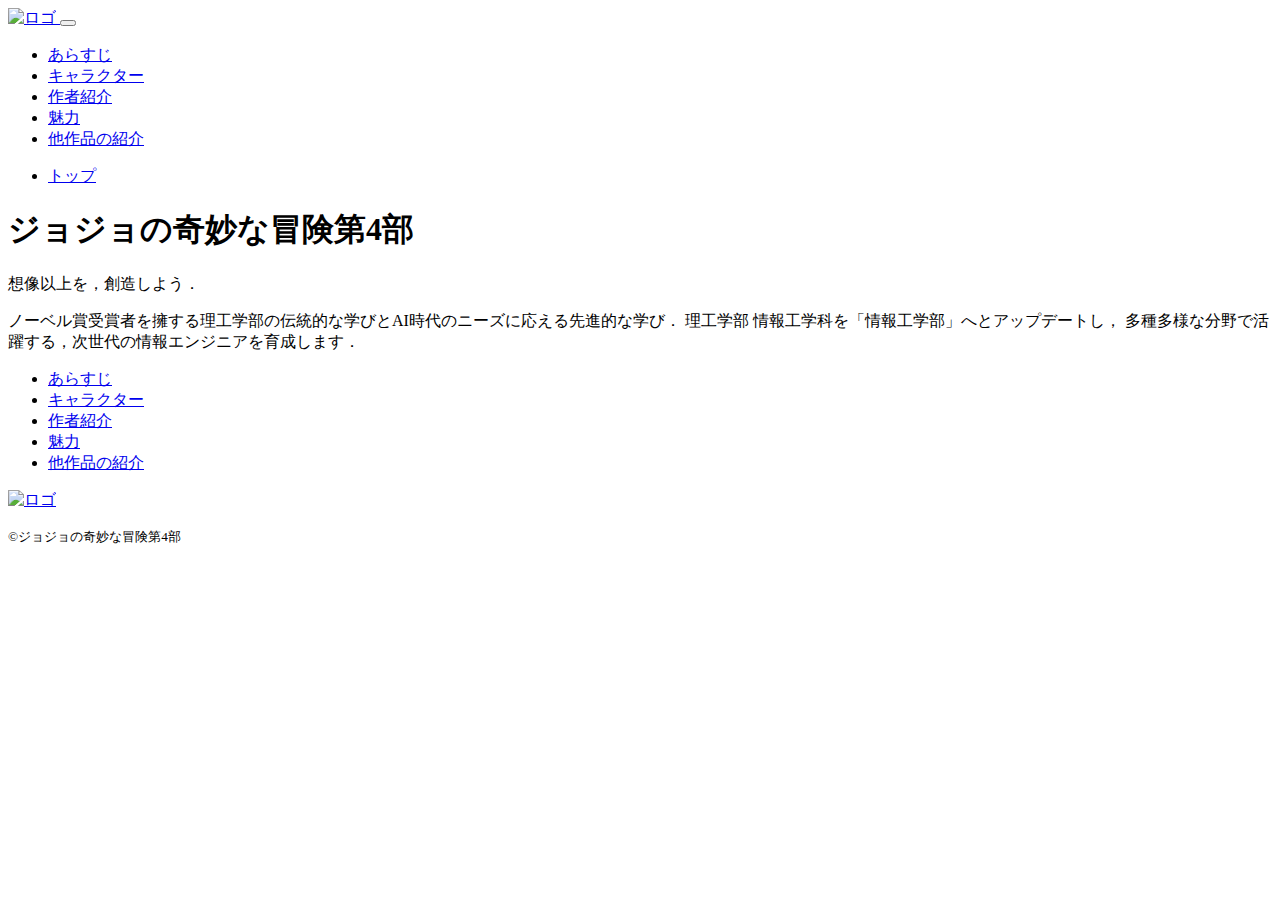
==== index.html @ 003477d5 "html追加" ====
<!DOCTYPE html>
<html>
    <head>
        <meta charset="UTF-8">
        <title>ジョジョの奇妙な冒険第4部</title>
        <meta name="description" content="ジョジョの奇妙な冒険">
        <meta name="viewport" content="width=device-width">
        <script src="https://ajax.googleapis.com/ajax/libs/jquery/1.11.0/jquery.min.js"></script>
        <script src="js/script.js"></script>
        <link href="css/index.css" rel="stylesheet">
        <link rel="preconnect" href="https://fonts.googleapis.com">
        <link rel="preconnect" href="https://fonts.gstatic.com" crossorigin>
        <link href="https://fonts.googleapis.com/css2?family=Cherry+Bomb+One&display=swap" rel="stylesheet">    
    </head>
    <body>
        <header class="header">
            <div class="header-inner">
                <a class="header-logo" href="index.html">
                    <img src="images/common/logo.png" alt="ロゴ">
                </a>
                <button class="toggle-menu-button"></button>
                <div class="header-site-menu">
                    <nav class="site-menu">
                        <ul>
                            <li><a href="arasuji.html">あらすじ</a></li>
                            <li><a href="kyarakuta.html">キャラクター</a></li>
                            <li><a href="sakusya.html">作者紹介</a></li>
                            <li><a href="miryoku.html">魅力</a></li>
                            <li><a href="tasakuhinn.html">他作品の紹介</a></li>
                        </ul>
                    </nav>
                </div>
            </div>
        </header>
        <main class="main">
            <nav class="floating">
                <ul>
                    <li><a href="#">トップ</a></li>
                </ul>
            </nav>
            <div class="first-view">
                <div class="first-view-text">
                    <h1>ジョジョの奇妙な冒険第4部</h1>
                    <p>想像以上を，創造しよう．</p>
                    <div class="lead">
                        ノーベル賞受賞者を擁する理工学部の伝統的な学びとAI時代のニーズに応える先進的な学び．
                        理工学部 情報工学科を「情報工学部」へとアップデートし，
                        多種多様な分野で活躍する，次世代の情報エンジニアを育成します．
                    </div>
                </div>
            </div>
        </main>
        <footer class="footer">
            <nav class="site-menu">
                <ul>
                    <li><a href="arasuji.html">あらすじ</a></li>
                    <li><a href="kyarakuta.html">キャラクター</a></li>
                    <li><a href="sakusya.html">作者紹介</a></li>
                    <li><a href="miryoku.html">魅力</a></li>
                    <li><a href="tasakuhinn.html">他作品の紹介</a></li>
                </ul>
            </nav>
            <a class="footer-logo" href="index.html">
                <img src="images/common/logo_footer.png" alt="ロゴ">
            </a>
            <p class="copyright"><small>&copy;ジョジョの奇妙な冒険第4部</small></p>
        </footer>
    </body>
</html>
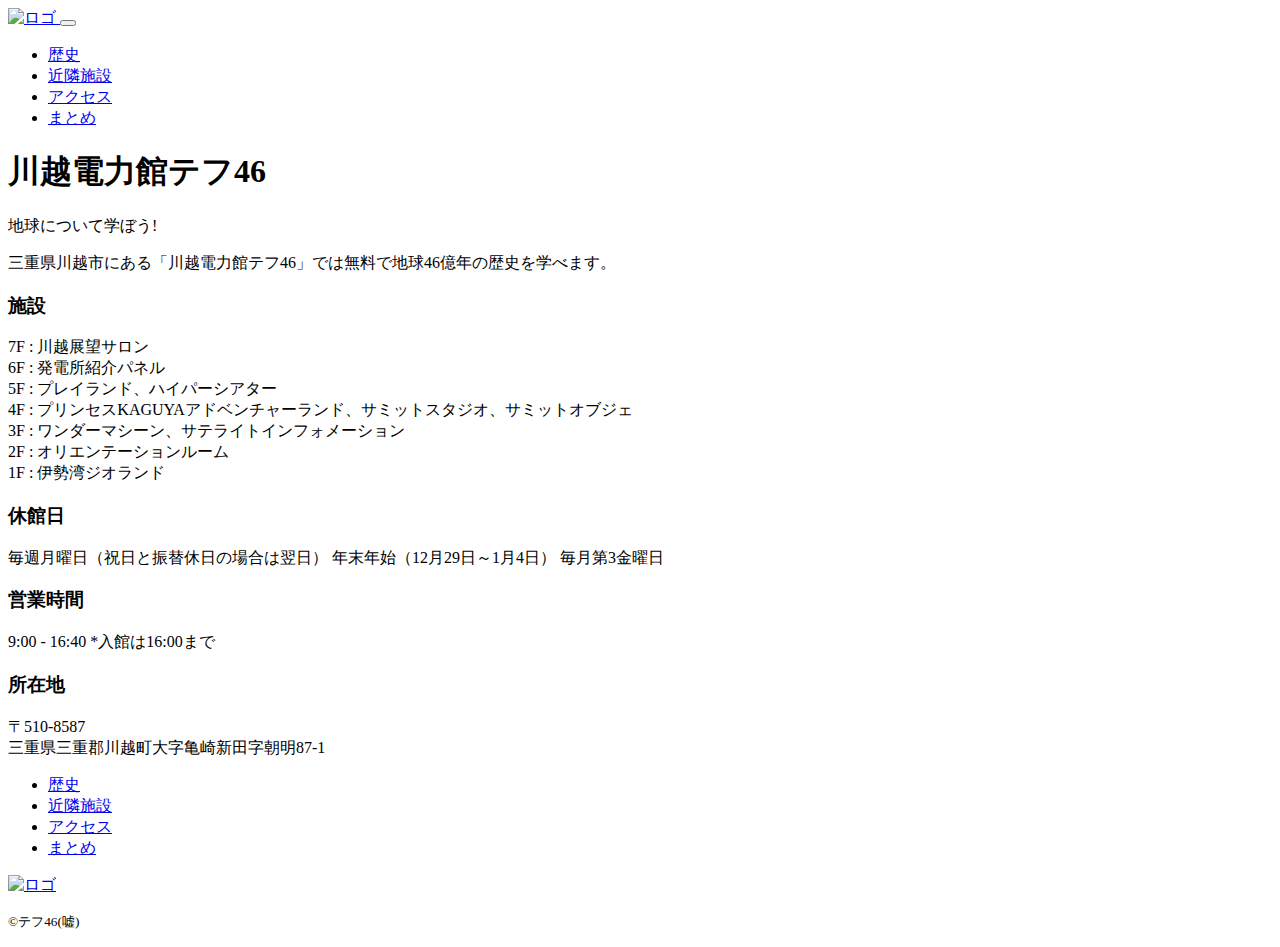
==== commit 3877c2c5: "Update index.html" ====
--- a/index.html
+++ b/index.html
@@ -2,8 +2,8 @@
 <html>
     <head>
         <meta charset="UTF-8">
-        <title>ジョジョの奇妙な冒険第4部</title>
-        <meta name="description" content="ジョジョの奇妙な冒険">
+        <title>テフ46</title>
+        <meta name="description" content="テフ46非公式HP">
         <meta name="viewport" content="width=device-width">
         <script src="https://ajax.googleapis.com/ajax/libs/jquery/1.11.0/jquery.min.js"></script>
         <script src="js/script.js"></script>
@@ -22,11 +22,10 @@
                 <div class="header-site-menu">
                     <nav class="site-menu">
                         <ul>
-                            <li><a href="arasuji.html">あらすじ</a></li>
-                            <li><a href="kyarakuta.html">キャラクター</a></li>
-                            <li><a href="sakusya.html">作者紹介</a></li>
-                            <li><a href="miryoku.html">魅力</a></li>
-                            <li><a href="tasakuhinn.html">他作品の紹介</a></li>
+                            <li><a href="history.html">歴史</a></li>
+                            <li><a href="neighbors.html">近隣施設</a></li>
+                            <li><a href="access.html">アクセス</a></li>
+                            <li><a href="summary.html">まとめ</a>
                         </ul>
                     </nav>
                 </div>
@@ -34,18 +33,30 @@
         </header>
         <main class="main">
             <nav class="floating">
-                <ul>
-                    <li><a href="#">トップ</a></li>
-                </ul>
             </nav>
             <div class="first-view">
                 <div class="first-view-text">
-                    <h1>ジョジョの奇妙な冒険第4部</h1>
-                    <p>想像以上を，創造しよう．</p>
+                    <h1>川越電力館テフ46</h1>
+                    <p>地球について学ぼう!</p>
                     <div class="lead">
-                        ノーベル賞受賞者を擁する理工学部の伝統的な学びとAI時代のニーズに応える先進的な学び．
-                        理工学部 情報工学科を「情報工学部」へとアップデートし，
-                        多種多様な分野で活躍する，次世代の情報エンジニアを育成します．
+                        三重県川越市にある「川越電力館テフ46」では無料で地球46億年の歴史を学べます。<br>
+                        <h3>施設</h3>
+                        7F : 川越展望サロン<br> 
+                        6F : 発電所紹介パネル<br>
+                        5F : プレイランド、ハイパーシアター<br>
+                        4F : プリンセスKAGUYAアドベンチャーランド、サミットスタジオ、サミットオブジェ<br>
+                        3F : ワンダーマシーン、サテライトインフォメーション<br>
+                        2F : オリエンテーションルーム<br>
+                        1F : 伊勢湾ジオランド<br>
+                        <h3>休館日<br></h3>
+                        毎週月曜日（祝日と振替休日の場合は翌日）
+                        年末年始（12月29日～1月4日）
+                        毎月第3金曜日<br>
+                       <h3>営業時間 <br></h3>
+                       9:00 - 16:40  *入館は16:00まで</p> 
+                       <h3>所在地</h3>
+                       〒510-8587<br>
+                        三重県三重郡川越町大字亀崎新田字朝明87-1
                     </div>
                 </div>
             </div>
@@ -53,17 +64,16 @@
         <footer class="footer">
             <nav class="site-menu">
                 <ul>
-                    <li><a href="arasuji.html">あらすじ</a></li>
-                    <li><a href="kyarakuta.html">キャラクター</a></li>
-                    <li><a href="sakusya.html">作者紹介</a></li>
-                    <li><a href="miryoku.html">魅力</a></li>
-                    <li><a href="tasakuhinn.html">他作品の紹介</a></li>
+                    <li><a href="history.html">歴史</a></li>
+                    <li><a href="neighbors.html">近隣施設</a></li>
+                    <li><a href="access.html">アクセス</a></li>
+                    <li><a href="summary.html">まとめ</a>
                 </ul>
             </nav>
             <a class="footer-logo" href="index.html">
                 <img src="images/common/logo_footer.png" alt="ロゴ">
             </a>
-            <p class="copyright"><small>&copy;ジョジョの奇妙な冒険第4部</small></p>
+            <p class="copyright"><small>&copy;テフ46(嘘)</small></p>
         </footer>
     </body>
-</html>+</html>
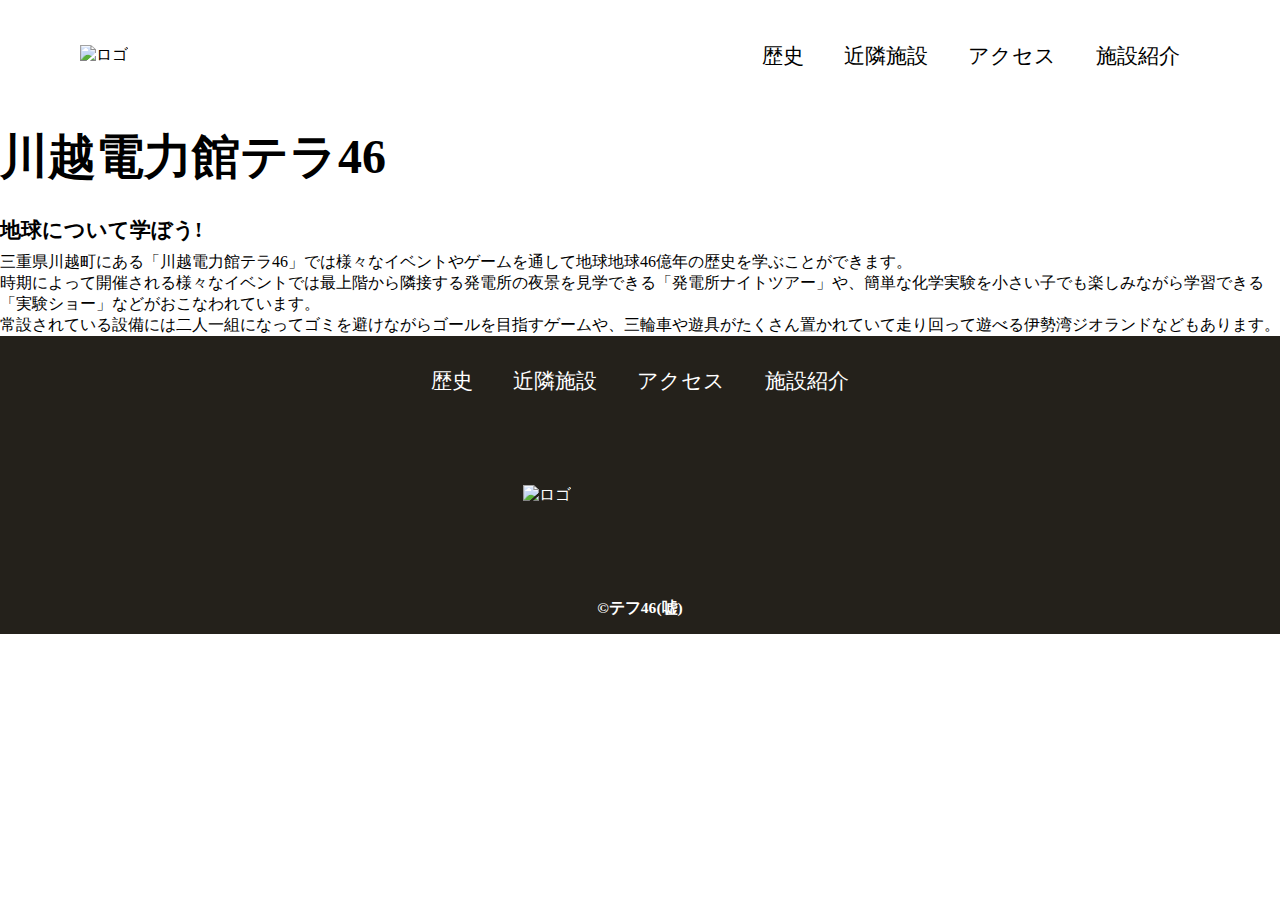
==== commit 3a30d570: "Merge pull request #20 from KoheiYamashita23/patch-3" ====
--- a/index.html
+++ b/index.html
@@ -25,7 +25,7 @@
                             <li><a href="history.html">歴史</a></li>
                             <li><a href="neighbors.html">近隣施設</a></li>
                             <li><a href="access.html">アクセス</a></li>
-                            <li><a href="summary.html">まとめ</a>
+                            <li><a href="summary.html">施設紹介</a>
                         </ul>
                     </nav>
                 </div>
@@ -36,27 +36,12 @@
             </nav>
             <div class="first-view">
                 <div class="first-view-text">
-                    <h1>川越電力館テフ46</h1>
+                    <h1>川越電力館テラ46</h1>
                     <p>地球について学ぼう!</p>
                     <div class="lead">
-                        三重県川越市にある「川越電力館テフ46」では無料で地球46億年の歴史を学べます。<br>
-                        <h3>施設</h3>
-                        7F : 川越展望サロン<br> 
-                        6F : 発電所紹介パネル<br>
-                        5F : プレイランド、ハイパーシアター<br>
-                        4F : プリンセスKAGUYAアドベンチャーランド、サミットスタジオ、サミットオブジェ<br>
-                        3F : ワンダーマシーン、サテライトインフォメーション<br>
-                        2F : オリエンテーションルーム<br>
-                        1F : 伊勢湾ジオランド<br>
-                        <h3>休館日<br></h3>
-                        毎週月曜日（祝日と振替休日の場合は翌日）
-                        年末年始（12月29日～1月4日）
-                        毎月第3金曜日<br>
-                       <h3>営業時間 <br></h3>
-                       9:00 - 16:40  *入館は16:00まで</p> 
-                       <h3>所在地</h3>
-                       〒510-8587<br>
-                        三重県三重郡川越町大字亀崎新田字朝明87-1
+                        三重県川越町にある「川越電力館テラ46」では様々なイベントやゲームを通して地球地球46億年の歴史を学ぶことができます。<br>
+                        時期によって開催される様々なイベントでは最上階から隣接する発電所の夜景を見学できる「発電所ナイトツアー」や、簡単な化学実験を小さい子でも楽しみながら学習できる「実験ショー」などがおこなわれています。<br> 
+                        常設されている設備には二人一組になってゴミを避けながらゴールを目指すゲームや、三輪車や遊具がたくさん置かれていて走り回って遊べる伊勢湾ジオランドなどもあります。
                     </div>
                 </div>
             </div>
@@ -67,7 +52,7 @@
                     <li><a href="history.html">歴史</a></li>
                     <li><a href="neighbors.html">近隣施設</a></li>
                     <li><a href="access.html">アクセス</a></li>
-                    <li><a href="summary.html">まとめ</a>
+                    <li><a href="summary.html">施設紹介</a>
                 </ul>
             </nav>
             <a class="footer-logo" href="index.html">
--- a/css/index.css
+++ b/css/index.css
@@ -0,0 +1,148 @@
+@charset "utf-8";
+
+*,
+::before,
+::after {
+    padding: 0;
+    margin: 0;
+    box-sizing: border-box;
+}
+
+ul, ol {
+    list-style: none;
+}
+
+a {
+    color: inherit;
+    text-decoration: none;
+}
+
+img {
+    max-width: 100%;
+}
+
+.header-inner {
+    max-width: 1200px;
+    height: 110px;
+    margin-left: auto;
+    margin-right: auto;
+    padding-left: 40px;
+    padding-right: 40px;
+    display: flex;
+    justify-content: space-between;
+    align-items: center;
+}
+
+.toggle-menu-button {
+    display: none;
+}
+
+.header-logo {
+    display: block;
+    width: 170px;
+}
+
+.site-menu ul {
+    display: flex;
+}
+
+.site-menu ul li {
+    margin-left: 20px;
+    margin-right: 20px;
+}
+
+.site-menu ul li a {
+    font-family: 'serif', cursive;
+    font-size: 16pt;
+}
+
+@media (max-width: 800px) {
+    .site-menu ul {
+        display: block;
+        text-align: center;
+    }
+
+    .site-menu li {
+        margin-top: 20px;
+    }
+
+    .header {
+        position: fixed;
+        top: 0;
+        left: 0;
+        right: 0;
+        background-color: #ffffff;
+        height: 50px;
+        z-index: 10;
+        box-shadow: 0 3px 6px rgba(0, 0, 0, 0.1);
+    }
+
+    .header-inner {
+        padding-left: 20px;
+        padding-right: 20px;
+        height: 100%;
+        position: relative;
+    }
+
+    .header-logo {
+        width: 100px;
+    }
+
+    .header-site-menu {
+        position: absolute;
+        top: 100%;
+        left: 0;
+        right: 0;
+        color: #ffffff;
+        background-color: #736e62;
+        padding-top: 30px;
+        padding-bottom: 50px;
+    }
+
+    .main {
+        padding-top: 50px;;
+    }
+
+    .footer-logo {
+        margin-top: 60px;
+    }
+
+    .copyright {
+        margin-top: 50px;
+    }
+}
+
+.footer {
+    color: #ffffff;
+    background-color: #24211b;
+    padding-top: 30px;
+    padding-bottom: 15px;
+    display: flex;
+    flex-direction: column;
+    align-items: center;
+}
+
+.footer-logo {
+    display: block;
+    width: 235px;
+    margin-top: 90px;
+}
+
+.copyright {
+    font-size: 14pt;
+    font-weight: bold;
+    margin-top: 90px;
+}
+.first-view-text h1 {
+    font-family: 游明朝;
+    font-size: 36pt;
+    font-weight: bold;
+    margin-top: 15px;
+}
+
+.first-view-text p {
+    font-size: 16pt;
+    font-weight: bold;
+    margin-top: 20px;
+    line-height: 2;
+}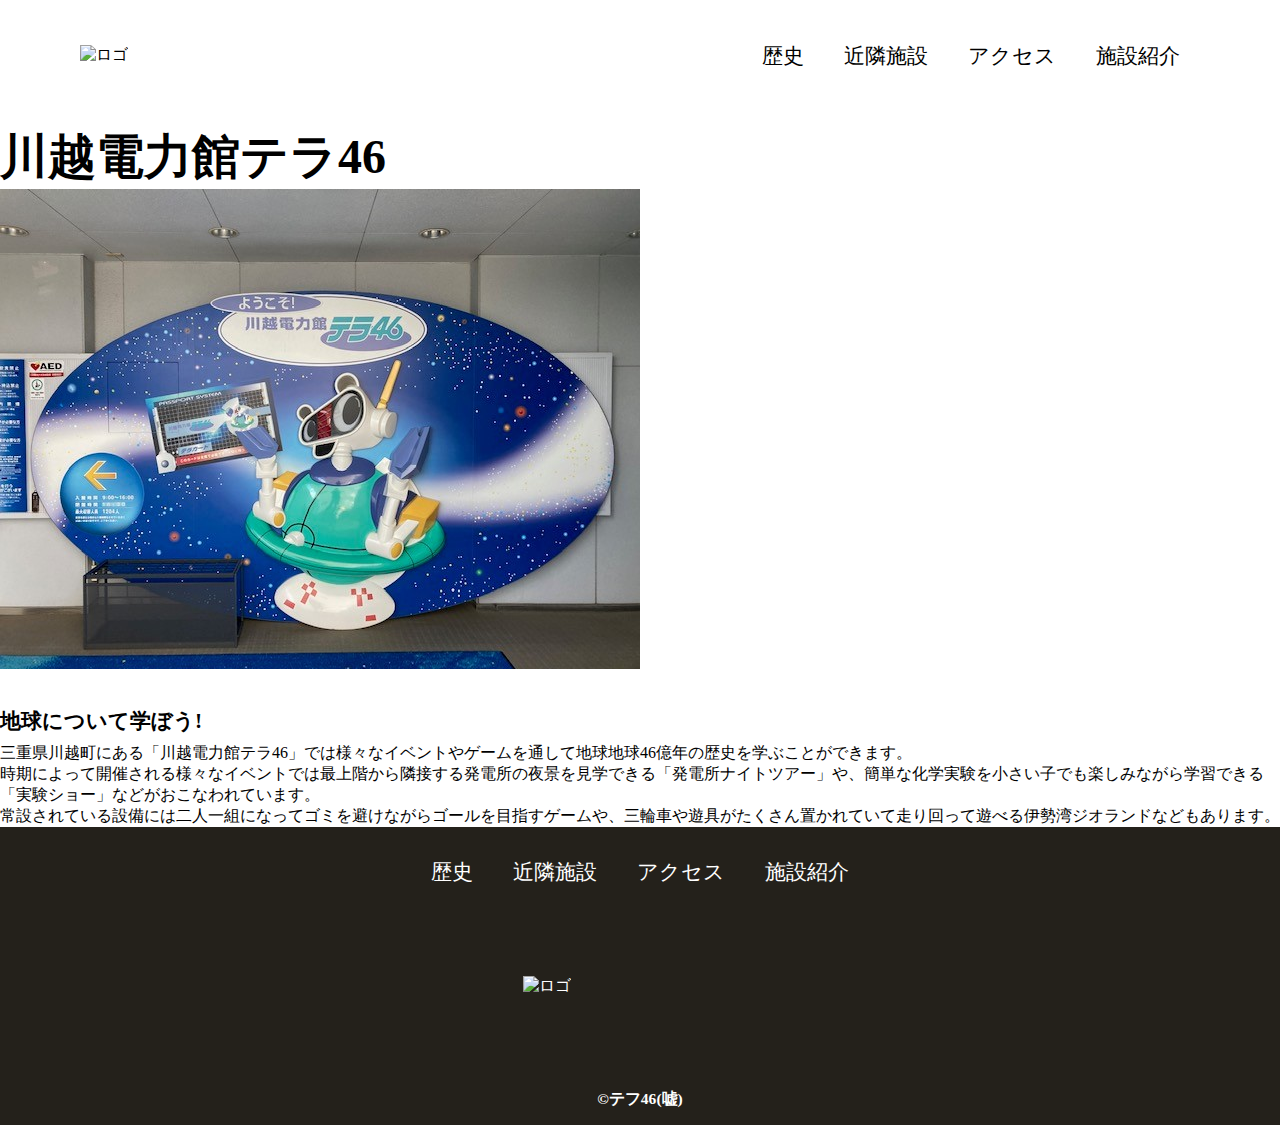
==== commit 19329b8e: "Update index.html" ====
--- a/index.html
+++ b/index.html
@@ -16,7 +16,7 @@
         <header class="header">
             <div class="header-inner">
                 <a class="header-logo" href="index.html">
-                    <img src="images/common/logo.png" alt="ロゴ">
+                    <img src="images/tikyuu.jpeg" alt="ロゴ">
                 </a>
                 <button class="toggle-menu-button"></button>
                 <div class="header-site-menu">
@@ -31,12 +31,19 @@
                 </div>
             </div>
         </header>
+        
         <main class="main">
             <nav class="floating">
             </nav>
             <div class="first-view">
                 <div class="first-view-text">
-                    <h1>川越電力館テラ46</h1>
+                    <h1>川越電力館テラ46
+                        <div class="main-inner">
+                            <a class="main-logo" href="index.html">
+                                <img src="images/entrance.jpg" alt="ロゴ">
+                            </a>
+                        </div>
+                    </h1>
                     <p>地球について学ぼう!</p>
                     <div class="lead">
                         三重県川越町にある「川越電力館テラ46」では様々なイベントやゲームを通して地球地球46億年の歴史を学ぶことができます。<br>
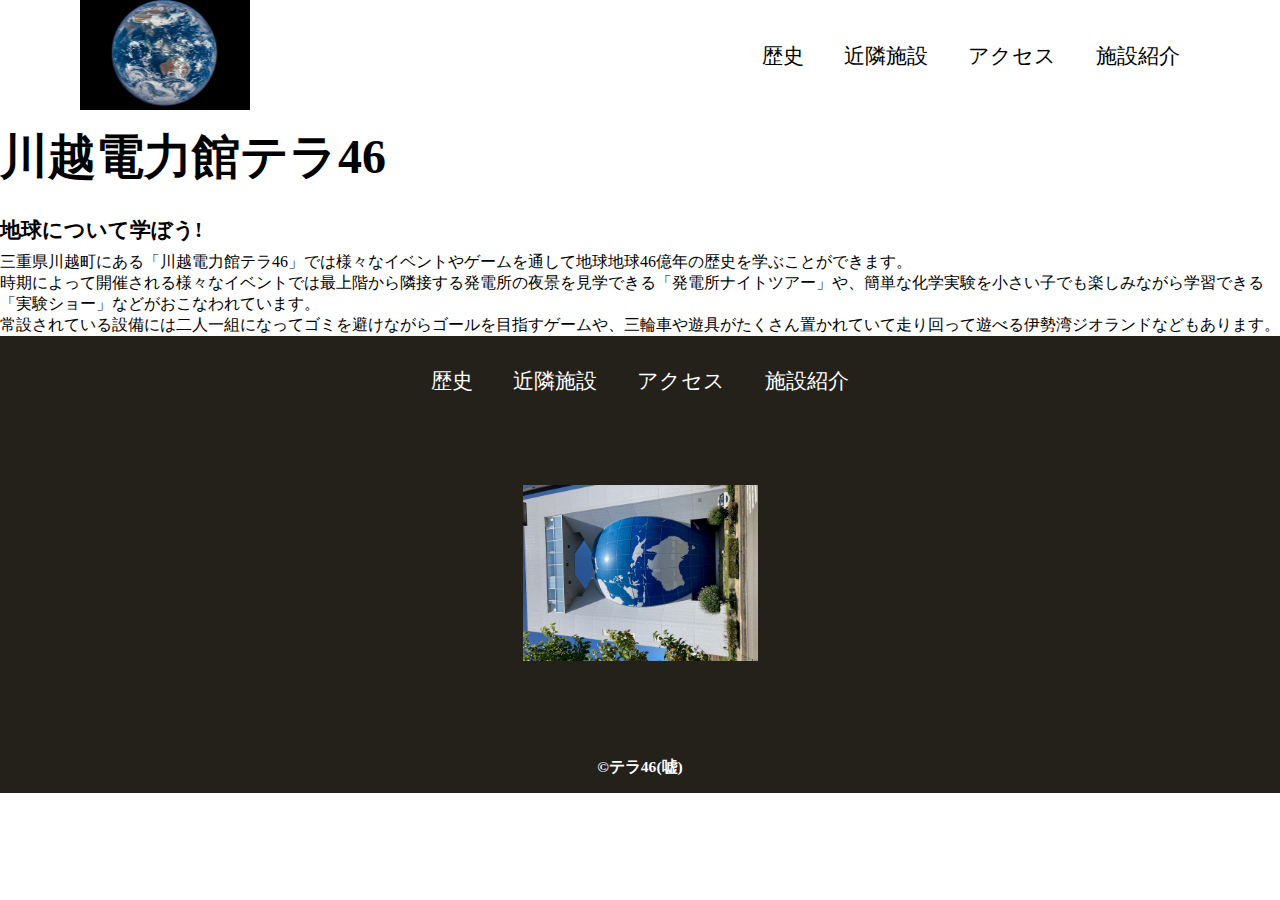
==== commit 75d11919: "Merge pull request #29 from KoheiYamashita23/patch-10" ====
--- a/index.html
+++ b/index.html
@@ -2,8 +2,8 @@
 <html>
     <head>
         <meta charset="UTF-8">
-        <title>テフ46</title>
-        <meta name="description" content="テフ46非公式HP">
+        <title>テラ46</title>
+        <meta name="description" content="テラ46非公式HP">
         <meta name="viewport" content="width=device-width">
         <script src="https://ajax.googleapis.com/ajax/libs/jquery/1.11.0/jquery.min.js"></script>
         <script src="js/script.js"></script>
@@ -16,7 +16,7 @@
         <header class="header">
             <div class="header-inner">
                 <a class="header-logo" href="index.html">
-                    <img src="images/tikyuu.jpeg" alt="ロゴ">
+                    <img src="images/tikyuu.jpg" alt="ロゴ">
                 </a>
                 <button class="toggle-menu-button"></button>
                 <div class="header-site-menu">
@@ -37,13 +37,7 @@
             </nav>
             <div class="first-view">
                 <div class="first-view-text">
-                    <h1>川越電力館テラ46
-                        <div class="main-inner">
-                            <a class="main-logo" href="index.html">
-                                <img src="images/entrance.jpg" alt="ロゴ">
-                            </a>
-                        </div>
-                    </h1>
+                    <h1>川越電力館テラ46</h1>
                     <p>地球について学ぼう!</p>
                     <div class="lead">
                         三重県川越町にある「川越電力館テラ46」では様々なイベントやゲームを通して地球地球46億年の歴史を学ぶことができます。<br>
@@ -63,9 +57,9 @@
                 </ul>
             </nav>
             <a class="footer-logo" href="index.html">
-                <img src="images/common/logo_footer.png" alt="ロゴ">
+                <img src="images/tera.jpg" alt="ロゴ">
             </a>
-            <p class="copyright"><small>&copy;テフ46(嘘)</small></p>
+            <p class="copyright"><small>&copy;テラ46(嘘)</small></p>
         </footer>
     </body>
 </html>
